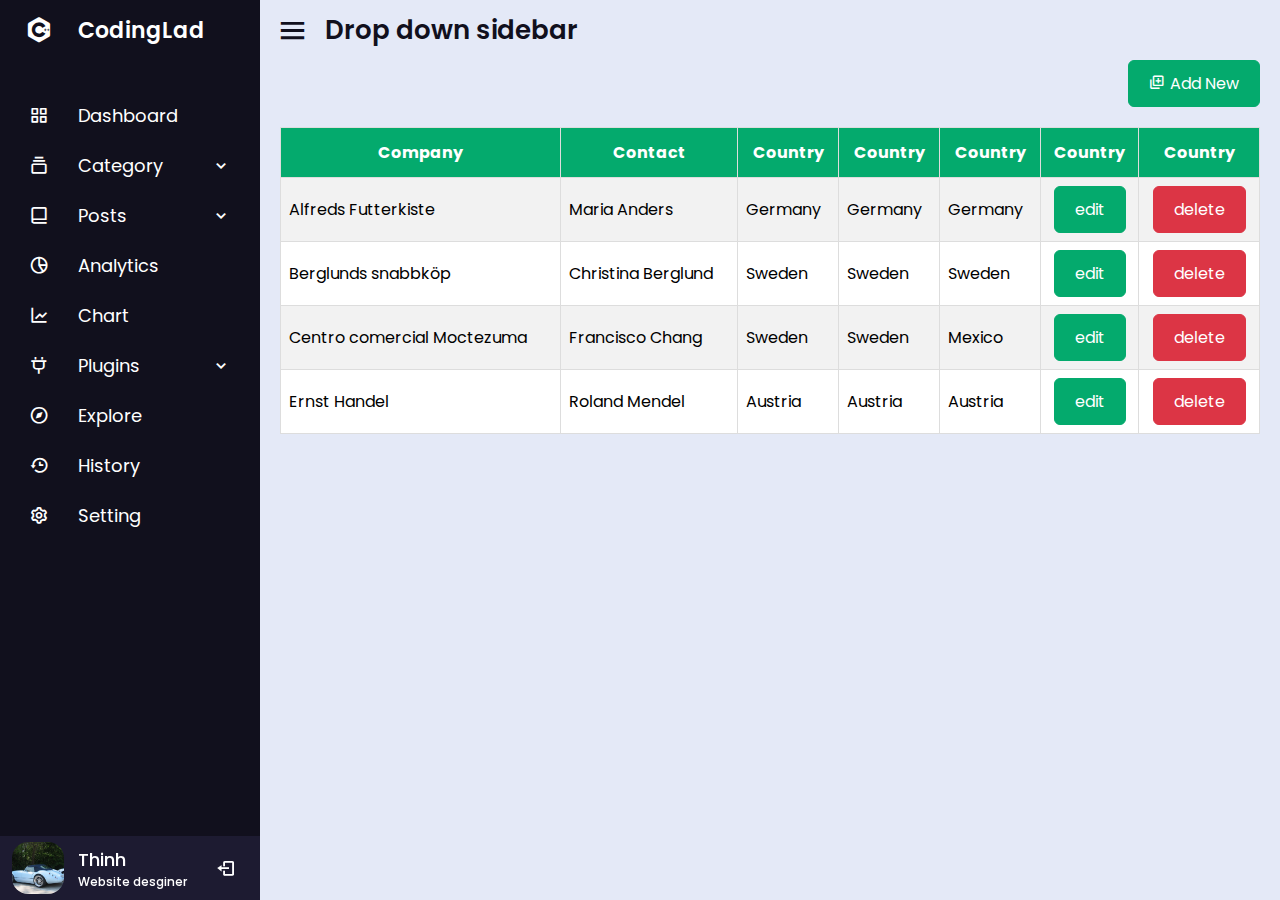
==== category.html @ fae78419 "add categoty.html" ====
<!DOCTYPE html>
<html lang="en">
<head>
    <meta charset="UTF-8">
    <meta http-equiv="X-UA-Compatible" content="IE=edge">
    <meta name="viewport" content="width=device-width, initial-scale=1.0">
    <link href='https://unpkg.com/boxicons@2.1.4/css/boxicons.min.css' rel='stylesheet'>
    <link rel="stylesheet" href="./styles/css/styless2.css">
    <title>Document</title>
</head>
<body>
    <div class="container">
        <div class="sidebar">
            <div class="logo-details">
                <i class='bx bxl-c-plus-plus'></i>
                <div class="logo_name">CodingLad</div>
            </div>

            <ul class="nav_links">
                <li>
                    <a href="./sidebar2.html">
                        <i class='bx bx-grid-alt'></i>
                        <span class="link_name">Dashboard</span>
                    </a>
                    <ul class="sub_menu blank">
                        <li><a class="link_name" href="./sidebar2.html">Dashboard</a></li>
                    </ul>
                </li>

                <li>
                    <div class="icon_link">
                        <a href="#">
                            <i class='bx bx-collection'></i>
                            <span class="link_name">Category</span>
                        </a>
                        <i class='bx bx-chevron-down arrow'></i>
                    </div>
                    <ul class="sub_menu">
                        <li><a class="link_name" href="#">Category</a></li>
                        <li><a href="./category.html">HTML & CSS</a></li>
                        <li><a href="#">JavaScript</a></li>
                        <li><a href="#">PHP & mySQL</a></li>
                    </ul>
                </li>

                <li>
                    <div class="icon_link">
                        <a href="#">
                            <i class='bx bx-book-alt'></i>
                            <span class="link_name">Posts</span>
                        </a>
                        <i class='bx bx-chevron-down arrow'></i>
                    </div>
                    <ul class="sub_menu">
                        <li><a class="link_name" href="#">Posts</a></li>
                        <li><a href="#">Web Design</a></li>
                        <li><a href="#">Card Design</a></li>
                        <li><a href="#">Login Form</a></li>
                    </ul>
                </li>

                <li>
                    <a href="#">
                        <i class='bx bx-pie-chart-alt-2'></i>
                        <span class="link_name">Analytics</span>
                    </a>
                    <ul class="sub_menu blank">
                        <li><a class="link_name" href="#">Analytics</a></li>
                    </ul>
                </li>

                <li>
                    <a href="#">
                        <i class='bx bx-line-chart'></i>
                        <span class="link_name">Chart</span>
                    </a>
                    <ul class="sub_menu blank">
                        <li><a class="link_name" href="#">Chart</a></li>
                    </ul>
                </li>

                <li>
                    <div class="icon_link">
                        <a href="#">
                            <i class='bx bx-plug' ></i>
                            <span class="link_name">Plugins</span>
                        </a>
                        <i class='bx bx-chevron-down arrow'></i>
                    </div>
                    <ul class="sub_menu">
                        <li><a class="link_name" href="#">Plugins</a></li>
                        <li><a href="#">UI Face</a></li>
                        <li><a href="#">Pigments</a></li>
                        <li><a href="#">Box Icons</a></li>
                    </ul>
                </li>

                <li>
                    <a href="#">
                        <i class='bx bx-compass'></i>
                        <span class="link_name">Explore</span>
                    </a>
                    <ul class="sub_menu blank">
                        <li><a class="link_name" href="#">Explore</a></li>
                    </ul>
                </li>

                <li>
                    <a href="#">
                        <i class='bx bx-history' ></i>
                        <span class="link_name">History</span>
                    </a>
                    <ul class="sub_menu blank">
                        <li><a class="link_name" href="#">History</a></li>
                    </ul>
                </li>

                <li>
                    <a href="#">
                        <i class='bx bx-cog' ></i>
                        <span class="link_name">Setting</span>
                    </a>
                    <ul class="sub_menu blank">
                        <li><a class="link_name" href="#">Setting</a></li>
                    </ul>
                </li>

                <li>
                    <div class="profile-details">
                        <div class="profile-content">
                            <img src="./image/img_car.jpg" alt="">
                        </div>
                        <div class="name-job">
                            <div class="profile_name">Thinh</div>
                            <div class="profile_job">Website desginer</div>
                        </div>
                        <i class='bx bx-log-out' ></i>
                    </div>
                </li>
            </ul>
        </div>

        <section class="home-section">
            <div class="home-content">
                <div class="home-content-top">
                    <i class='bx bx-menu' ></i>
                    <span class="text">Drop down sidebar</span>
                </div>
                <div class="home-content-center">
                    <div class="button-add">
                        
                        <button><i class='bx bx-add-to-queue'></i>Add New</button>
                    </div>
                    <div class="table-content">
                        <table class="home-content-table" id="customers">
                            <tr>
                                <th>Company</th>
                                <th>Contact</th>
                                <th>Country</th>
                                <th>Country</th>
                                <th>Country</th>
                                <th>Country</th>
                                <th>Country</th>
                            </tr>
                            <tr>
                                <td>Alfreds Futterkiste</td>
                                <td>Maria Anders</td>
                                <td>Germany</td>
                                <td>Germany</td>
                                <td>Germany</td>
                                <td class="td-button-center">
                                    <button class="button-table-edit">edit</button>
                                </td>
                                <td class="td-button-center">
                                    <button class="button-table-delete">delete</button>
                                </td>
                            </tr>
                            <tr>
                                <td>Berglunds snabbköp</td>
                                <td>Christina Berglund</td>
                                <td>Sweden</td>
                                <td>Sweden</td>
                                <td>Sweden</td>
                                <td class="td-button-center">
                                    <button class="button-table-edit">edit</button>
                                </td>
                                <td class="td-button-center">
                                    <button class="button-table-delete">delete</button>
                                </td>
                            </tr>
                            <tr>
                                <td>Centro comercial Moctezuma</td>
                                <td>Francisco Chang</td>
                                <td>Sweden</td>
                                <td>Sweden</td>
                                <td>Mexico</td>
                                <td class="td-button-center">
                                    <button class="button-table-edit">edit</button>
                                </td>
                                <td class="td-button-center">
                                    <button class="button-table-delete">delete</button>
                                </td>
                            </tr>
                            <tr>
                                <td>Ernst Handel</td>
                                <td>Roland Mendel</td>
                                <td>Austria</td>
                                <td>Austria</td>
                                <td>Austria</td>
                                <td class="td-button-center">
                                    <button class="button-table-edit">edit</button>
                                </td>
                                <td class="td-button-center">
                                    <button class="button-table-delete">delete</button>
                                </td>
                            </tr>
                        </table>
                    </div>
                </div>
            </div>
        </section>
    </div>



    <script src="./styles/js/script2.js" ></script>
</body>
</html>
---- styles/css/styless2.css ----
@import url('https://fonts.googleapis.com/css2?family=Poppins&display=swap');

*{
    margin: 0;
    padding: 0;
    box-sizing: border-box;
    font-family: 'Poppins', sans-serif;
}

.sidebar{
    position: fixed;
    top: 0;
    left: 0;
    height: 100%;
    width: 260px;
    background: #11101d;
    z-index: 100;
    transition: all 0.5s ease;
}

.sidebar.close{
    width: 78px;
}

.sidebar .logo-details{
    height: 60px;
    width: 100%;
    display: flex;
    align-items: center;
}

.sidebar .logo-details i{
    font-size: 30px;
    color: #fff;
    height: 50px;
    min-width: 78px;
    text-align: center;
    line-height: 50px;
}

.sidebar .logo-details .logo_name{
    font-size: 22px;
    color: #fff;
    font-weight: 600;
    transition: 0.5s ease;
    transition-delay: 0.1s;
}

.sidebar.close .logo-details .logo_name{
    opacity: 0;
    transition-delay: 0s;
    pointer-events: none;
}

.sidebar .nav_links{
    height: 100%;
    padding: 30px 0 150px 0;
    overflow: auto;
}

.sidebar .nav_links{
    overflow: visible;
}

.sidebar .nav_links::-webkit-scrollbar{
    display: none;
}

.sidebar .nav_links li{
    position: relative;
    list-style: none;
    transition: all 0.4s ease;
}

.sidebar .nav_links li:hover{
    background: #1d1b31;
}

.sidebar .nav_links li .icon_link{
    display: flex;
    align-items: center;
    justify-content: space-between;
}

.sidebar.close .nav_links li .icon_link{
    display: block;
}

.sidebar .nav_links li i{
    height: 50px;
    min-width: 78px;
    text-align: center;
    line-height: 50px;
    color: #fff;
    font-size: 20px;
    transition: all 0.3s ease;
    cursor: pointer;
}

.sidebar .nav_links li.showMenu i.arrow{
    transform: rotate(-180deg);
}

.sidebar.close .nav_links li i.arrow{
    display: none;
}

.sidebar .nav_links li a{
    display: flex;
    align-items: center;
    text-decoration: none;
}

.sidebar .nav_links li a .link_name{
    font-size: 18px;
    font-weight: 400;
    color: #fff;
}

.sidebar.close .nav_links li a .link_name{
    opacity: 0;
    pointer-events: none;
}

.sidebar .nav_links li .sub_menu{
    padding: 6px 6px 14px 80px;
    margin-top: -10px;
    background: #1d1b31;
    display: none;
}

.sidebar .nav_links li.showMenu .sub_menu{
    display: block;
}

.sidebar .nav_links li .sub_menu a{
    color: #fff;
    font-size: 15px;
    padding: 5px 0;
    white-space: nowrap;
    opacity: 0.6;
    transition: all 0.3s ease;
}

.sidebar .nav_links li .sub_menu a:hover{
    opacity: 1;
}

.sidebar.close .nav_links li .sub_menu{
    position: absolute;
    left: 100%;
    top: -10px;
    margin-top: 0;
    padding: 10px 20px;
    border-radius: 0 6px 6px 0;
    transition: 0s;
    opacity: 0;
    display: block;
    pointer-events: none;
}

.sidebar.close .nav_links li:hover .sub_menu{
    top: 0;
    opacity: 1;
    pointer-events: auto;
    transition: all 0.4s ease;

}

.sidebar .nav_links li .sub_menu .link_name{
    display: none;
}

.sidebar.close .nav_links li .sub_menu .link_name{
    display: none;
}

.sidebar.close .nav_links li:hover .sub_menu .link_name{
    font-size: 18px;
    opacity: 1;
    display: block;
    
}

.sidebar .nav_links li .sub_menu .blank{
    opacity: 1;
    pointer-events: auto;
    padding: 3px 20px 6px 16px;
    opacity: 0;
    pointer-events: none;
}

.sidebar .nav_links li:hover .sub_menu .blank{
    top: 50%;
    transform: translateY(-50%);
}

.sidebar .profile-details{
    position: fixed;
    bottom: 0;
    display: flex;
    align-items: center;
    justify-content: space-between;
    padding: 6px 0;
    width: 260px;
    transition: all 0.5s ease;
    background: #1d1b31;
}

.sidebar.close .profile-details{
    width: 78px;
    background: none;
}

.sidebar .profile-details .profile-content{
    display: flex;
    align-items: center;
}

.sidebar .profile-details img{
    height: 52px;
    width: 52px;
    object-fit: cover;
    border-radius: 16px;
    margin: 0 14px 0 12px;
    background: #1d1b31;
    transition: all 0.5s ease;
}

.sidebar.close .profile-details img{
    padding: 10px;
}

.sidebar .profile-details .profile_name,
.sidebar .profile-details .profile_job{
    color: #fff;
    font-size: 18px;
    font-weight: 500;
    white-space: nowrap;
    
}

.sidebar.close .profile-details i,
.sidebar.close .profile-details .profile_name,
.sidebar.close .profile-details .profile_job
{
    display: none;
}

.sidebar .profile-details .profile_job{
    font-size: 12px;
}

.home-section{
    position: relative;
    background: #e4e9f7;
    height: 100vh;
    left: 260px;
    width: calc(100% - 260px);
    transition: all 0.5s ease;
}

.home-section .home-content .home-content-top{
    height: 60px;
    display: flex;
    align-items: center;
}

.home-section .home-content .bx-menu, .home-section .home-content .text{
    color: #11101d;
    font-size: 35px;
}

.home-section .home-content .bx-menu{
    margin: 0 15px;
    cursor: pointer;
}

.home-section .home-content .text{
    font-size: 26px;
    font-weight: 600;
}

.sidebar.close ~ .home-section{
    left: 78px;
    width: calc(100% - 78px);
}

.home-section .home-content .home-content-center{
    margin: 0 20px;
    /* cursor: pointer; */
    height: 100%;
}

/* table css */

.home-content-table {
    border-collapse: collapse;
    width: 100%;
    /* margin: 50px auto; */
    padding: 1rem;
    background: #fff;
}
  
.home-content-table td, .home-content-table th {
    border: 1px solid #ddd;
    padding: 8px;
    font-size: 16px;
}

.td-button-center{
    text-align: center;
}
  
.home-content-table tr:nth-child(even){background-color: #f2f2f2;}
  
.home-content-table tr:hover {background-color: #ddd;}
  
.home-content-table th {
    padding-top: 12px;
    padding-bottom: 12px;
    font-size: 16px;
    text-align: center;
    background-color: #04AA6D;
    color: white;
    text-align: center;
}
.home-content-table tr td button{
    text-align: center;
}

button.button-table-edit{
    background: #04AA6D;
    font-size: 16px;
    color: #fff;
    padding: 10px 20px 10px 20px;
    border-radius: 6px;
    border: #04AA6D 1px solid;
    cursor: pointer;

}

button.button-table-edit:hover{
    background-color: #2b522c;
    border: #2b522c 1px solid;
}


button.button-table-delete{
    background: #dc3545;
    font-size: 16px;
    color: #fff;
    padding: 10px 20px 10px 20px;
    border-radius: 6px;
    border: #dc3545 1px solid;
    cursor: pointer;
}

button.button-table-delete:hover{
    background-color: #752931;
    border: #752931 1px solid;
}

.button-add button{
    background: #04AA6D;
    font-size: 16px;
    color: #fff;
    padding: 10px 20px 10px 20px;
    border-radius: 6px;
    border: #04AA6D 1px solid;    
    cursor: pointer;
}

.button-add button i{
    padding-right: 5px;
    text-align: center;
    font-size: 16px;
}

.button-add button:hover{
    background-color: #2b522c;
    border: #2b522c 1px solid;
}

.button-add{
    text-align: right;
    padding-bottom: 20px;
}
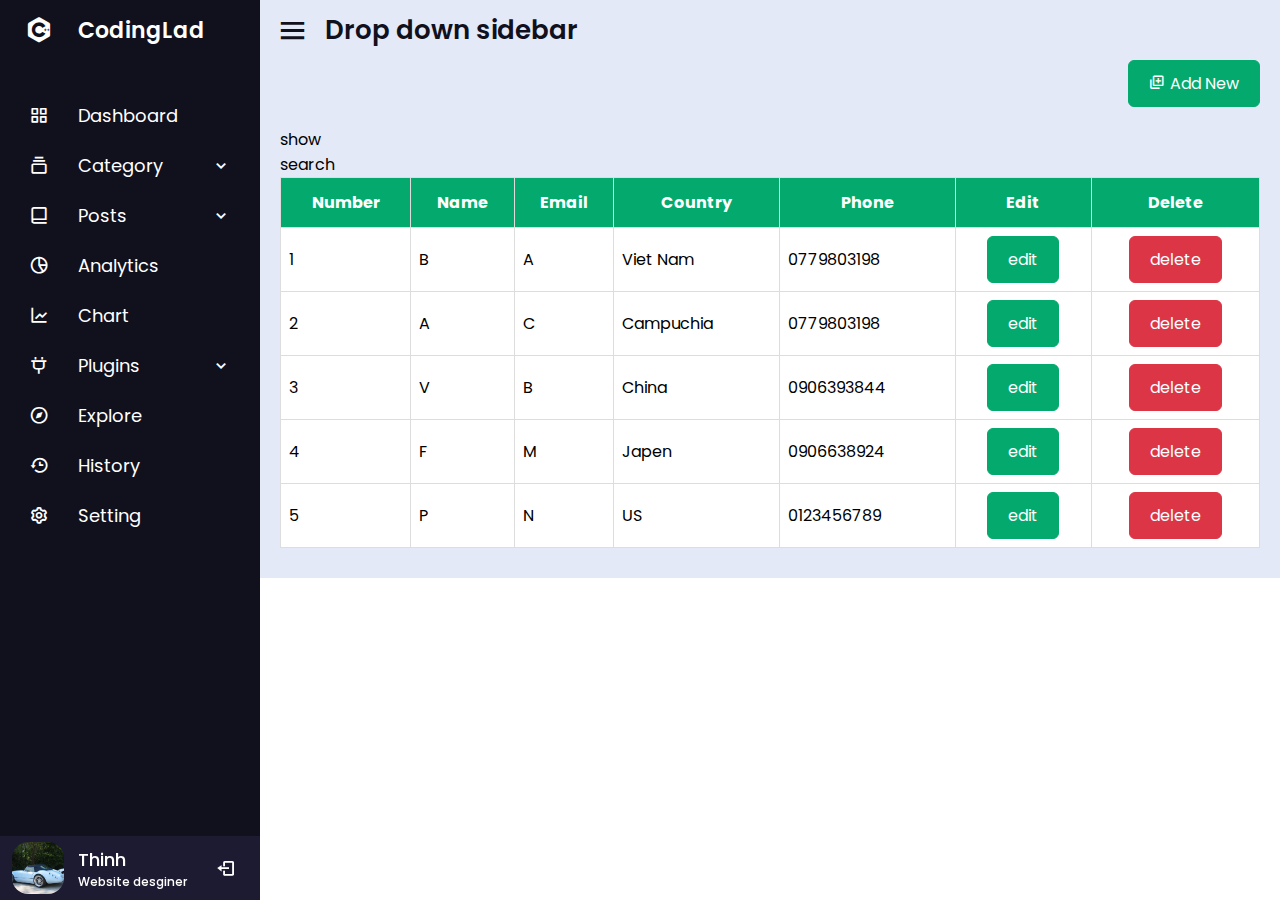
==== commit 53d292ae: "test" ====
--- a/category.html
+++ b/category.html
@@ -5,7 +5,7 @@
     <meta http-equiv="X-UA-Compatible" content="IE=edge">
     <meta name="viewport" content="width=device-width, initial-scale=1.0">
     <link href='https://unpkg.com/boxicons@2.1.4/css/boxicons.min.css' rel='stylesheet'>
-    <link rel="stylesheet" href="./styles/css/styless2.css">
+    <link rel="stylesheet" href="./styles/css/styless.css">
     <title>Document</title>
 </head>
 <body>
@@ -18,12 +18,12 @@
 
             <ul class="nav_links">
                 <li>
-                    <a href="./sidebar2.html">
+                    <a href="./Dashboard.html">
                         <i class='bx bx-grid-alt'></i>
                         <span class="link_name">Dashboard</span>
                     </a>
                     <ul class="sub_menu blank">
-                        <li><a class="link_name" href="./sidebar2.html">Dashboard</a></li>
+                        <li><a class="link_name" href="./Dashboard.html">Dashboard</a></li>
                     </ul>
                 </li>
 
@@ -147,66 +147,89 @@
                     <span class="text">Drop down sidebar</span>
                 </div>
                 <div class="home-content-center">
-                    <div class="button-add">
-                        
+                    <div class="button-add"> 
                         <button><i class='bx bx-add-to-queue'></i>Add New</button>
                     </div>
                     <div class="table-content">
-                        <table class="home-content-table" id="customers">
-                            <tr>
-                                <th>Company</th>
-                                <th>Contact</th>
-                                <th>Country</th>
-                                <th>Country</th>
-                                <th>Country</th>
-                                <th>Country</th>
-                                <th>Country</th>
-                            </tr>
-                            <tr>
-                                <td>Alfreds Futterkiste</td>
-                                <td>Maria Anders</td>
-                                <td>Germany</td>
-                                <td>Germany</td>
-                                <td>Germany</td>
-                                <td class="td-button-center">
-                                    <button class="button-table-edit">edit</button>
-                                </td>
-                                <td class="td-button-center">
-                                    <button class="button-table-delete">delete</button>
-                                </td>
-                            </tr>
-                            <tr>
-                                <td>Berglunds snabbköp</td>
-                                <td>Christina Berglund</td>
-                                <td>Sweden</td>
-                                <td>Sweden</td>
-                                <td>Sweden</td>
-                                <td class="td-button-center">
-                                    <button class="button-table-edit">edit</button>
-                                </td>
-                                <td class="td-button-center">
-                                    <button class="button-table-delete">delete</button>
-                                </td>
-                            </tr>
-                            <tr>
-                                <td>Centro comercial Moctezuma</td>
-                                <td>Francisco Chang</td>
-                                <td>Sweden</td>
-                                <td>Sweden</td>
-                                <td>Mexico</td>
-                                <td class="td-button-center">
-                                    <button class="button-table-edit">edit</button>
-                                </td>
-                                <td class="td-button-center">
-                                    <button class="button-table-delete">delete</button>
-                                </td>
-                            </tr>
-                            <tr>
-                                <td>Ernst Handel</td>
-                                <td>Roland Mendel</td>
-                                <td>Austria</td>
-                                <td>Austria</td>
-                                <td>Austria</td>
+                        <div class="show-search">
+                            <div class="show">
+                                <span>show</span>
+                            </div>
+
+                            <span>search</span>
+                        </div>
+
+                        <table class="table table-sortable" >
+                            <thead>
+                                <tr>
+                                    <th>Number</th>
+                                    <th>Name</th>
+                                    <th>Email</th>
+                                    <th>Country</th>
+                                    <th>Phone</th>
+                                    <th>Edit</th>
+                                    <th>Delete</th>
+                                </tr>
+                            </thead>
+
+                            <tr>
+                                <td>1</td>
+                                <td>B</td>
+                                <td>A</td>
+                                <td>Viet Nam</td>
+                                <td>0779803198</td>
+                                <td class="td-button-center">
+                                    <button class="button-table-edit">edit</button>
+                                </td>
+                                <td class="td-button-center">
+                                    <button class="button-table-delete">delete</button>
+                                </td>
+                            </tr>
+                            <tr>
+                                <td>2</td>
+                                <td>A</td>
+                                <td>C</td>
+                                <td>Campuchia</td>
+                                <td>0779803198</td>
+                                <td class="td-button-center">
+                                    <button class="button-table-edit">edit</button>
+                                </td>
+                                <td class="td-button-center">
+                                    <button class="button-table-delete">delete</button>
+                                </td>
+                            </tr>
+                            <tr>
+                                <td>3</td>
+                                <td>V</td>
+                                <td>B</td>
+                                <td>China</td>
+                                <td>0906393844</td>
+                                <td class="td-button-center">
+                                    <button class="button-table-edit">edit</button>
+                                </td>
+                                <td class="td-button-center">
+                                    <button class="button-table-delete">delete</button>
+                                </td>
+                            </tr>
+                            <tr>
+                                <td>4</td>
+                                <td>F</td>
+                                <td>M</td>
+                                <td>Japen</td>
+                                <td>0906638924</td>
+                                <td class="td-button-center">
+                                    <button class="button-table-edit">edit</button>
+                                </td>
+                                <td class="td-button-center">
+                                    <button class="button-table-delete">delete</button>
+                                </td>
+                            </tr>
+                            <tr>
+                                <td>5</td>
+                                <td>P</td>
+                                <td>N</td>
+                                <td>US</td>
+                                <td>0123456789</td>
                                 <td class="td-button-center">
                                     <button class="button-table-edit">edit</button>
                                 </td>
@@ -221,8 +244,6 @@
         </section>
     </div>
 
-
-
-    <script src="./styles/js/script2.js" ></script>
+    <script type="text/javascript" src="./styles/js/script2.js"></script>
 </body>
-</html>+</html>
--- a/styles/css/styless.css
+++ b/styles/css/styless.css
@@ -0,0 +1,411 @@
+@import url('https://fonts.googleapis.com/css2?family=Poppins&display=swap');
+
+*{
+    margin: 0;
+    padding: 0;
+    box-sizing: border-box;
+    font-family: 'Poppins', sans-serif;
+}
+
+.sidebar{
+    position: fixed;
+    top: 0;
+    left: 0;
+    height: 100%;
+    width: 260px;
+    background: #11101d;
+    z-index: 100;
+    transition: all 0.5s ease;
+}
+
+.sidebar.close{
+    width: 78px;
+}
+
+.sidebar .logo-details{
+    height: 60px;
+    width: 100%;
+    display: flex;
+    align-items: center;
+}
+
+.sidebar .logo-details i{
+    font-size: 30px;
+    color: #fff;
+    height: 50px;
+    min-width: 78px;
+    text-align: center;
+    line-height: 50px;
+}
+
+.sidebar .logo-details .logo_name{
+    font-size: 22px;
+    color: #fff;
+    font-weight: 600;
+    transition: 0.5s ease;
+    transition-delay: 0.1s;
+}
+
+.sidebar.close .logo-details .logo_name{
+    opacity: 0;
+    transition-delay: 0s;
+    pointer-events: none;
+}
+
+.sidebar .nav_links{
+    height: 100%;
+    padding: 30px 0 150px 0;
+    overflow: auto;
+}
+
+
+.sidebar .nav_links::-webkit-scrollbar{
+    display: none;
+}
+
+.sidebar .nav_links li{
+    position: relative;
+    list-style: none;
+    transition: all 0.4s ease;
+}
+
+.sidebar .nav_links li:hover{
+    background: #1d1b31;
+}
+
+.sidebar .nav_links li .icon_link{
+    display: flex;
+    align-items: center;
+    justify-content: space-between;
+}
+
+.sidebar.close .nav_links li .icon_link{
+    display: block;
+}
+
+.sidebar .nav_links li i{
+    height: 50px;
+    min-width: 78px;
+    text-align: center;
+    line-height: 50px;
+    color: #fff;
+    font-size: 20px;
+    transition: all 0.3s ease;
+    cursor: pointer;
+}
+
+.sidebar .nav_links li.showMenu i.arrow{
+    transform: rotate(-180deg);
+}
+
+.sidebar.close .nav_links li i.arrow{
+    display: none;
+}
+
+.sidebar .nav_links li a{
+    display: flex;
+    align-items: center;
+    text-decoration: none;
+}
+
+.sidebar .nav_links li a .link_name{
+    font-size: 18px;
+    font-weight: 400;
+    color: #fff;
+}
+
+.sidebar.close .nav_links li a .link_name{
+    opacity: 0;
+    pointer-events: none;
+}
+
+.sidebar .nav_links li .sub_menu{
+    padding: 6px 6px 14px 80px;
+    margin-top: -10px;
+    background: #1d1b31;
+    display: none;
+}
+
+.sidebar .nav_links li.showMenu .sub_menu{
+    display: block;
+}
+
+.sidebar .nav_links li .sub_menu a{
+    color: #fff;
+    font-size: 15px;
+    padding: 5px 0;
+    white-space: nowrap;
+    opacity: 0.6;
+    transition: all 0.3s ease;
+}
+
+.sidebar .nav_links li .sub_menu a:hover{
+    opacity: 1;
+}
+
+.sidebar.close .nav_links li .sub_menu{
+    position: absolute;
+    left: 100%;
+    top: -10px;
+    margin-top: 0;
+    padding: 10px 20px;
+    border-radius: 0 6px 6px 0;
+    transition: 0s;
+    opacity: 0;
+    display: block;
+    pointer-events: none;
+}
+
+.sidebar.close .nav_links li:hover .sub_menu{
+    top: 0;
+    opacity: 1;
+    pointer-events: auto;
+    transition: all 0.4s ease;
+}
+
+.sidebar .nav_links li .sub_menu .link_name{
+    display: none;
+}
+
+.sidebar.close .nav_links li .sub_menu .link_name{
+    display: none;
+}
+
+.sidebar.close .nav_links li:hover .sub_menu .link_name{
+    font-size: 18px;
+    opacity: 1;
+    display: block;
+}
+
+.sidebar .nav_links li .sub_menu .blank{
+    opacity: 1;
+    pointer-events: auto;
+    padding: 3px 20px 6px 16px;
+    opacity: 0;
+    pointer-events: none;
+}
+
+.sidebar .nav_links li:hover .sub_menu .blank{
+    top: 50%;
+    transform: translateY(-50%);
+}
+
+.sidebar .profile-details{
+    position: fixed;
+    bottom: 0;
+    display: flex;
+    align-items: center;
+    justify-content: space-between;
+    padding: 6px 0;
+    width: 260px;
+    transition: all 0.5s ease;
+    background: #1d1b31;
+}
+
+.sidebar.close .profile-details{
+    width: 78px;
+    background: none;
+}
+
+.sidebar .profile-details .profile-content{
+    display: flex;
+    align-items: center;
+}
+
+.sidebar .profile-details img{
+    height: 52px;
+    width: 52px;
+    object-fit: cover;
+    border-radius: 16px;
+    margin: 0 14px 0 12px;
+    background: #1d1b31;
+    transition: all 0.5s ease;
+}
+
+.sidebar.close .profile-details img{
+    padding: 10px;
+}
+
+.sidebar .profile-details .profile_name,
+.sidebar .profile-details .profile_job{
+    color: #fff;
+    font-size: 18px;
+    font-weight: 500;
+    white-space: nowrap;
+    
+}
+
+.sidebar.close .profile-details i,
+.sidebar.close .profile-details .profile_name,
+.sidebar.close .profile-details .profile_job
+{
+    display: none;
+}
+
+.sidebar .profile-details .profile_job{
+    font-size: 12px;
+}
+
+.home-section{
+    position: relative;
+    background: #e4e9f7;
+    height: 100%;
+    left: 260px;
+    width: calc(100% - 260px);
+    transition: all 0.5s ease;
+    padding: 0 0 30px 0; 
+}
+
+.home-section .home-content .home-content-top{
+    height: 60px;
+    display: flex;
+    align-items: center;
+}
+
+.home-section .home-content .bx-menu, .home-section .home-content .text{
+    color: #11101d;
+    font-size: 35px;
+}
+
+.home-section .home-content .bx-menu{
+    margin: 0 15px;
+    cursor: pointer;
+}
+
+.home-section .home-content .text{
+    font-size: 26px;
+    font-weight: 600;
+}
+
+.sidebar.close ~ .home-section{
+    left: 78px;
+    width: calc(100% - 78px);
+}
+
+.home-section .home-content .home-content-center{
+    margin: 0 20px;
+    /* cursor: pointer; */
+    height: 100%;
+}
+
+/* table css */
+.table-content{
+    min-width:100%;
+    overflow: auto;
+}
+
+
+.table {
+    border-collapse: collapse;
+    width: 100%;
+    /* margin: 50px auto; */
+    padding: 1rem;
+    background: #fff;
+    border-collapse:collapse;
+    width:100%;
+}
+  
+.table td, .table th {
+    border: 1px solid #ddd;
+    padding: 8px;
+    font-size: 16px;
+}
+
+.table th{
+    cursor: pointer;
+}
+
+.table .th-sort-asc::after{
+    content: "\25b4";
+}
+
+.table .th-sort-desc::after{
+    content: "\25be";
+}
+
+.table .th-sort-desc::after, .table .th-sort-asc::after{
+    margin-left: 5px;
+}
+
+
+.td-button-center{
+    text-align: center;
+}
+  
+/* .table tr:nth-child(even){background-color: #f2f2f2;} */
+  
+.table tr:hover {background-color: #ddd;}
+  
+.table th {
+    padding-top: 12px;
+    padding-bottom: 12px;
+    font-size: 16px;
+    text-align: center;
+    background-color: #04AA6D;
+    color: white;
+    text-align: center;
+}
+.table tr td button{
+    text-align: center;
+}
+
+button.button-table-edit{
+    background: #04AA6D;
+    font-size: 16px;
+    color: #fff;
+    padding: 10px 20px 10px 20px;
+    border-radius: 6px;
+    border: #04AA6D 1px solid;
+    cursor: pointer;
+
+}
+
+button.button-table-edit:hover{
+    background-color: #2b522c;
+    border: #2b522c 1px solid;
+}
+
+
+button.button-table-delete{
+    background: #dc3545;
+    font-size: 16px;
+    color: #fff;
+    padding: 10px 20px 10px 20px;
+    border-radius: 6px;
+    border: #dc3545 1px solid;
+    cursor: pointer;
+}
+
+button.button-table-delete:hover{
+    background-color: #752931;
+    border: #752931 1px solid;
+}
+
+.button-add button{
+    background: #04AA6D;
+    font-size: 16px;
+    color: #fff;
+    padding: 10px 20px 10px 20px;
+    border-radius: 6px;
+    border: #04AA6D 1px solid;    
+    cursor: pointer;
+}
+
+.button-add button i{
+    padding-right: 5px;
+    text-align: center;
+    font-size: 16px;
+}
+
+.button-add button:hover{
+    background-color: #2b522c;
+    border: #2b522c 1px solid;
+}
+
+.button-add{
+    text-align: right;
+    padding-bottom: 20px;
+}
+
+
+
